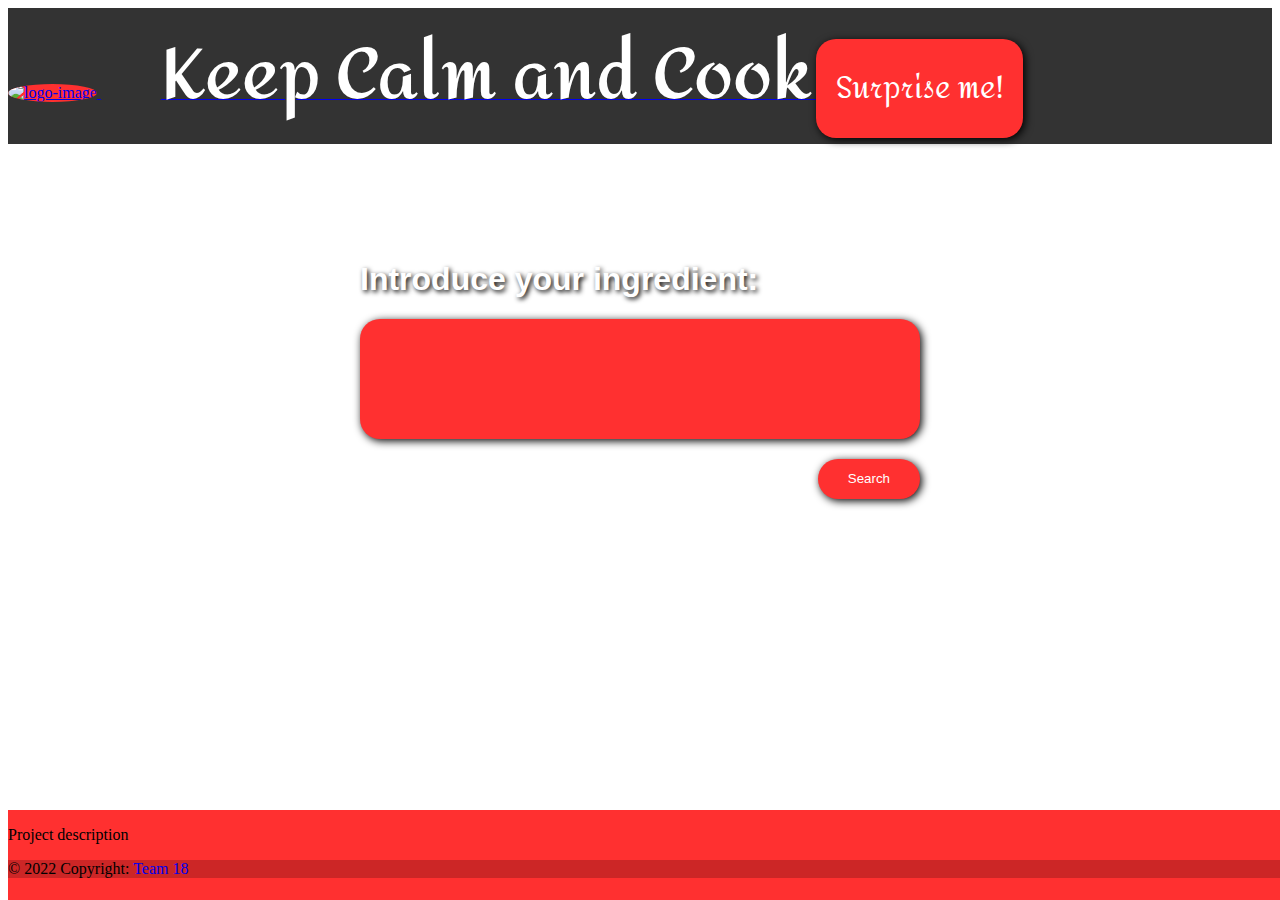
==== index.html @ b809c531 "Adición del footer y cambio de posición de la barra de búsqueda" ====
<!DOCTYPE html>
<html lang="en">
<head>
  <meta charset="UTF-8">
  <meta http-equiv="X-UA-Compatible" content="IE=edge">                         
  <meta name="viewport" content="width=device-width, initial-scale=1.0">
  
  <title>Keep Calm and Cook</title>
  
  <link href="https://cdn.jsdelivr.net/npm/bootstrap@5.2.0/dist/css/bootstrap.min.css" rel="stylesheet" integrity="sha384-gH2yIJqKdNHPEq0n4Mqa/HGKIhSkIHeL5AyhkYV8i59U5AR6csBvApHHNl/vI1Bx" crossorigin="anonymous">
  <link rel="stylesheet" href="styles.css">
</head>

<body>
  <header>
    <!-- Navigation bar -->
    <nav class="navbar navbar-expand">
      <div class="container-fluid">
       <a class="navbar-brand" href="#">
         <img class="d-inline-block align-text-middle logo-image" src="images/logo.svg" alt="logo-image">
          <h1 class="brand-name">Keep Calm and Cook</h1>
        </a>
        <button class="button-random">Surprise me!</button>
      </div>
    </nav>
  </header>
  <!-- Search section -->
  <section class="search-section">
    <form class="recipe-form">
      <div class="form-group">
        <h1 class="text-search-section">Introduce your ingredient:</h1>
        <input class="form-control form-control-lg input-recipe" type="text">
      </div>
      <div class="button-find">
        <button class="submit-button-find">Search</button>
      </div>
    </form>
  </section>
  <!-- Results section  -->
  <section class="results results-container"></section>

  <div id="recipe" class="modal fade">
    <div class="modal-dialog">
      <div class="modal-content">
        <div class="modal-header">
          <!-- Title section -->
          <h1 class="recipe-title"></h1>
        </div>
        <div class="modal-body">
          <div class="container">
            <div class="row">
              <div class="col recipe-ingredients">
                <!-- Ingredients section -->
              </div>
              <div class="col recipe-measures">
                <!-- Measures section -->
              </div>
            </div>
          </div>
        </div>
      </div>
    </div>
  </div>

<!-- Footer section -->
 <footer class="text-center text-white footer">
    <div class="container-fluid">
      <section class="mb-2">
        <div class="row d-flex justify-content-center">
          <div class="col-lg-8">
            <p>
              Project description
            </p>
          </div>
        </div>
      </section>
    </div>
    <div class="text-center p-3 copyright-text">
      <p>© 2022 Copyright: <a class="text-white" href="#">Team 18</a></p>
    </div>
  </footer>


<!-- Get API data -->
<script src="recipe-thumbnails.js"></script>
<script src="recipe-details.js"></script>
<script src="https://cdn.jsdelivr.net/npm/bootstrap@5.2.0/dist/js/bootstrap.bundle.min.js" integrity="sha384-A3rJD856KowSb7dwlZdYEkO39Gagi7vIsF0jrRAoQmDKKtQBHUuLZ9AsSv4jD4Xa" crossorigin="anonymous"></script>

</body>
</html>
---- styles.css ----
@import url("https://fonts.googleapis.com/css2?family=Alegreya+Sans:wght@400;700&family=Amita&display=swap");

/* Main configuration */

:root {
  --primary-color: #152741;
  --secondary-color: #FF3030;
  --font-title-style: 'Amita', cursive;
  --font-general: 'Alegraya Sans', sans-serif;
  --text-color: white;
}

body {
  background-attachment: fixed;
  background-image: url('images/main-header.png');
  background-size: cover;
  background-position: center;
  background-repeat: no-repeat;
}

/* Nav section */

nav {
  background-color: rgba(0, 0, 0, 0.8);
}


.brand-name {
  display: inline;
  color: var(--text-color);
  font-family: var(--font-title-style);
  font-size: 70px;
  margin-left: 60px;
}


.logo-image {
  background-color: var(--secondary-color);
  width: 100px;
  height: 100px;
  border-radius: 50%;
}

.button-random {
  font-family: var(--font-title-style);
  color: var(--text-color);
  font-size: 30px;
  border-radius: 50%;
  padding: 20px;
  background-color: var(--secondary-color);
  border: none;
  border-radius: 20px;
  box-shadow: 2px 2px 8px black;

}

.button-random:hover {
  background-color: rgba(255, 255, 255, 0.3);
}

/* Search section */

.text-search-section {
  color: red;
  font-family: 'Amita'
}

.search-section {
  display: flex;
  align-items: center;
  height: 50vh;
  justify-content: center;
}


.text-search-section {
  color: var(--text-color);
  font-family: var(--font-general);
  font-weight: bold;
  text-shadow: 2px 2px 5px black;
}

.recipe-form input {
 font-family: var(--font-general);
 color: var(--text-color);
 font-size: 20px;
 background-color: var(--secondary-color);
 width: 500px;
 height: 60px;
 border: none;
 border-radius: 20px;
 padding: 30px;
 box-shadow: 2px 2px 8px black;
}

.button-find {
  display: flex;
  justify-content: flex-end;
}

.submit-button-find {
  margin-top: 20px;
  font-family: var(--font-general);
  color: var(--text-color);
  height: 40px;
  padding-left: 30px;
  padding-right: 30px;
  background-color: var(--secondary-color);
  border: none;
  border-radius: 20px;
  box-shadow: 2px 2px 8px black;
}

.submit-button-find:hover {
  background-color: rgba(255, 255, 255, 0.3);
  color: #000;
}

/* Footer section */

.footer {
  background-color: var(--secondary-color);
  position: fixed;
  bottom: 0;
  height: 10vh;
  width: 100vw;
}


.copyright-text {
  background-color: rgba(0, 0, 0, 0.2);
}

.copyright-text a {
  text-decoration: none;
}

/* API DOM styles */

.results {
  margin-top: 30px;
}

.results-container {
  display: flex;
  flex-wrap: wrap;
  background-color: rgba(0, 0, 0, 0.8);
  justify-content: space-evenly;
  gap: 15px;
  margin-bottom: 10vh;
}

.result-item {
  flex-basis: 200px;
  margin-top: 20px;
}

.result-item > img {
  max-width: 100%;
  border-radius: 50%;
}

.result-item > h5 {
  text-align: center;
  font-family: var(--font-general);
  color: var(--text-color);
}
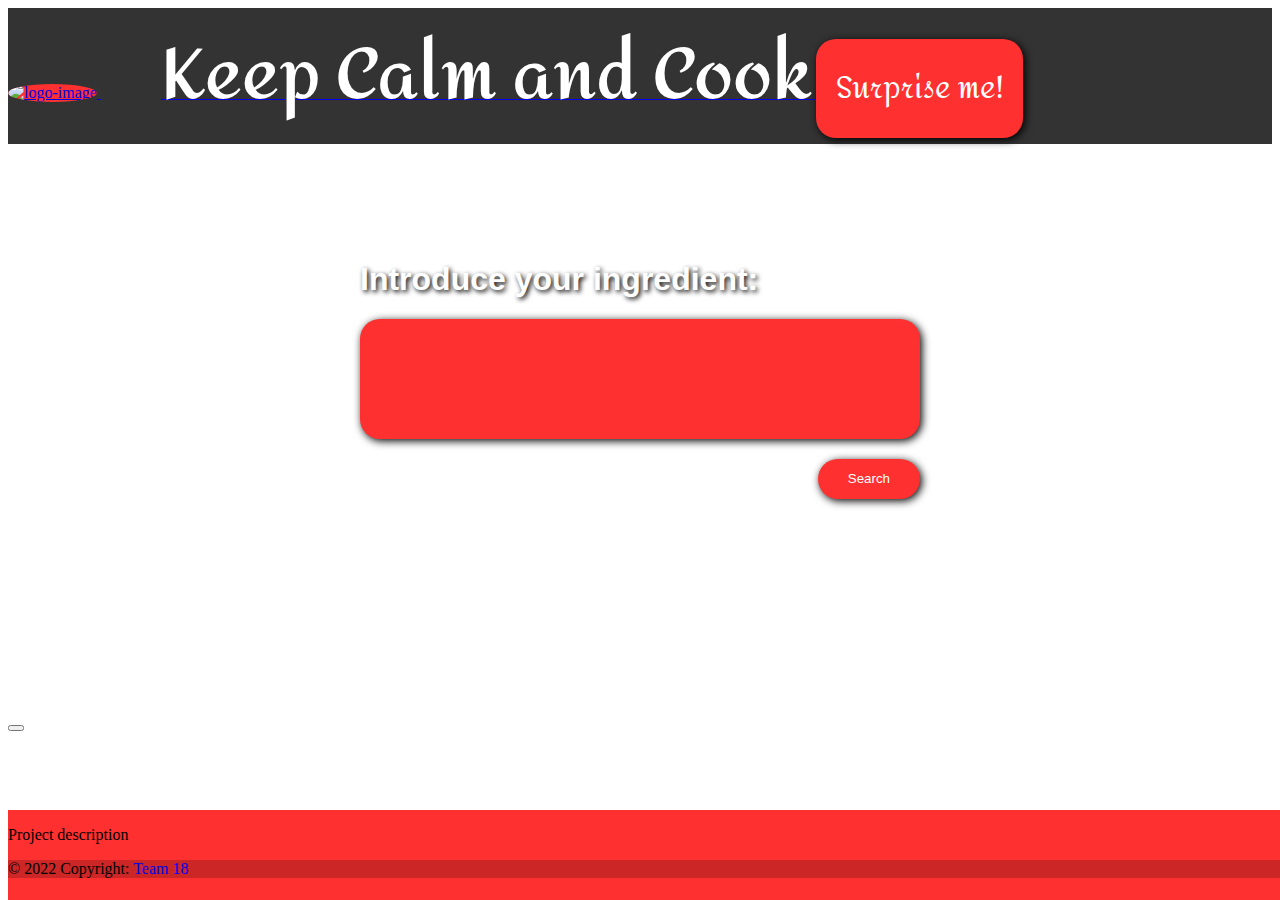
==== commit 0f84c2a7: "Cambiar de posición forma de mostrar las medidas e ingredientes y estilo del modal" ====
--- a/index.html
+++ b/index.html
@@ -40,20 +40,29 @@
   <section class="results results-container"></section>
 
   <div id="recipe" class="modal fade">
-    <div class="modal-dialog">
+    <div class="modal-dialog modal-fullscreen">
       <div class="modal-content">
         <div class="modal-header">
           <!-- Title section -->
-          <h1 class="recipe-title"></h1>
+          <h1 class=" modal-title recipe-title"></h1>
+          <button class="btn-close" data-bs-dismiss="modal"></button>
         </div>
         <div class="modal-body">
           <div class="container">
             <div class="row">
+              <div class="col recipe-measures">
+                <!-- Measures section -->
+              </div>
               <div class="col recipe-ingredients">
                 <!-- Ingredients section -->
               </div>
-              <div class="col recipe-measures">
-                <!-- Measures section -->
+            </div>
+          </div>
+          <div class="container">
+            <div class="row">
+              <div class="col">
+                <!-- Recipe section -->
+                <p class="recipe-description"></p>
               </div>
             </div>
           </div>
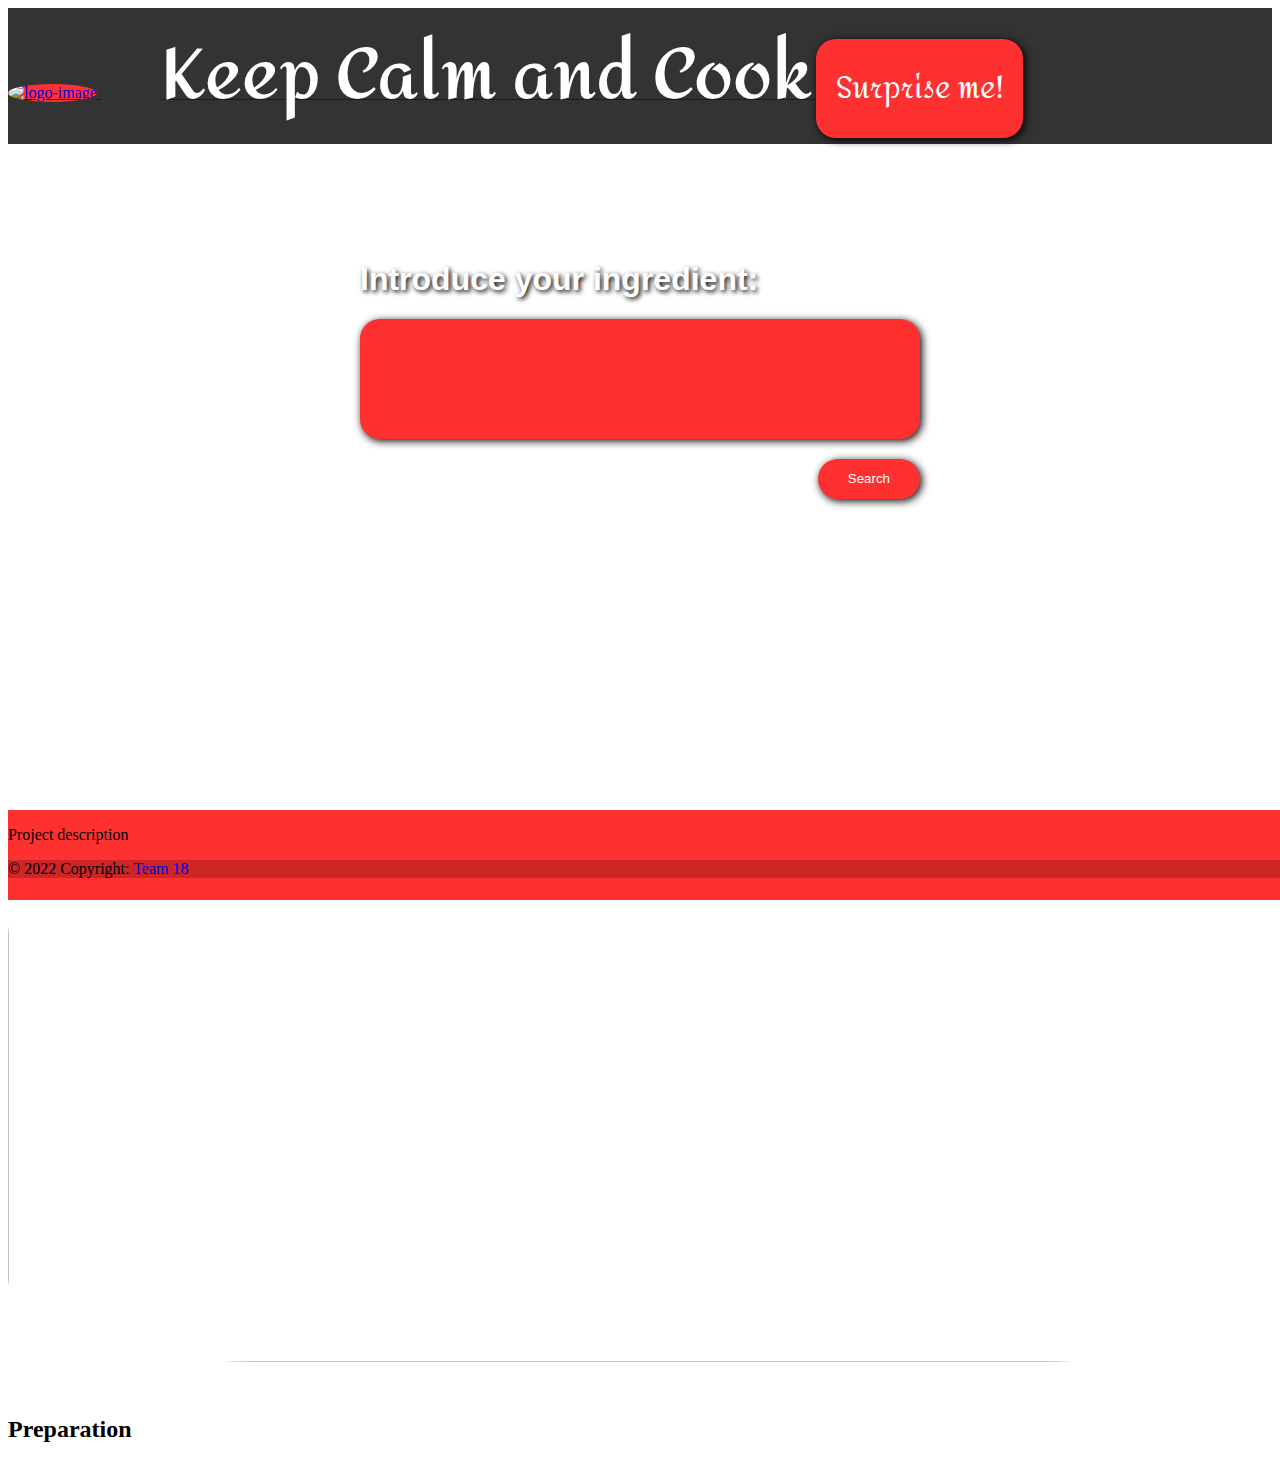
==== commit 22e8e431: "Detallar visualización de los elementos de la receta" ====
--- a/index.html
+++ b/index.html
@@ -20,7 +20,7 @@
          <img class="d-inline-block align-text-middle logo-image" src="images/logo.svg" alt="logo-image">
           <h1 class="brand-name">Keep Calm and Cook</h1>
         </a>
-        <button class="button-random">Surprise me!</button>
+        <button class="button-random" data-bs-toggle="modal" data-bs-target="#recipe">Surprise me!</button>
       </div>
     </nav>
   </header>
@@ -44,11 +44,14 @@
       <div class="modal-content">
         <div class="modal-header">
           <!-- Title section -->
-          <h1 class=" modal-title recipe-title"></h1>
+          <h1 class="modal-title recipe-title w-100 text-center"></h1>
           <button class="btn-close" data-bs-dismiss="modal"></button>
         </div>
         <div class="modal-body">
-          <div class="container">
+          <div class="container text-center">
+            <div class="row">
+              <img class="recipe-image">
+            </div>
             <div class="row">
               <div class="col recipe-measures">
                 <!-- Measures section -->
@@ -58,11 +61,12 @@
               </div>
             </div>
           </div>
-          <div class="container">
+          <div class="container text-center">
             <div class="row">
-              <div class="col">
+              <div class="col recipe-description">
                 <!-- Recipe section -->
-                <p class="recipe-description"></p>
+                <h2>Preparation</h2>
+                <p class="recipe-description-content"></p>
               </div>
             </div>
           </div>
@@ -93,6 +97,7 @@
 <!-- Get API data -->
 <script src="recipe-thumbnails.js"></script>
 <script src="recipe-details.js"></script>
+<script src="api-methods.js"></script>
 <script src="https://cdn.jsdelivr.net/npm/bootstrap@5.2.0/dist/js/bootstrap.bundle.min.js" integrity="sha384-A3rJD856KowSb7dwlZdYEkO39Gagi7vIsF0jrRAoQmDKKtQBHUuLZ9AsSv4jD4Xa" crossorigin="anonymous"></script>
 
 </body>
--- a/styles.css
+++ b/styles.css
@@ -116,6 +116,38 @@
   color: #000;
 }
 
+/* API DOM styles */
+
+.results {
+  margin-top: 30px;
+}
+
+.results-container {
+  display: flex;
+  flex-wrap: wrap;
+  background-color: rgba(0, 0, 0, 0.8);
+  justify-content: space-evenly;
+  gap: 15px;
+  margin-bottom: 20vh;
+}
+
+.result-item {
+  flex-basis: 200px;
+  margin-top: 20px;
+}
+
+.result-item > img {
+  max-width: 100%;
+  border-radius: 50%;
+}
+
+.result-item > h5 {
+  text-align: center;
+  margin-top: 30px;
+  font-family: var(--font-general);
+  color: var(--text-color);
+}
+
 /* Footer section */
 
 .footer {
@@ -135,33 +167,10 @@
   text-decoration: none;
 }
 
-/* API DOM styles */
-
-.results {
-  margin-top: 30px;
+.recipe-image {
+  width: 100vw;
+  height: 60vh;
+  border-radius: 20%;
+  padding-bottom: 30px;
 }
 
-.results-container {
-  display: flex;
-  flex-wrap: wrap;
-  background-color: rgba(0, 0, 0, 0.8);
-  justify-content: space-evenly;
-  gap: 15px;
-  margin-bottom: 10vh;
-}
-
-.result-item {
-  flex-basis: 200px;
-  margin-top: 20px;
-}
-
-.result-item > img {
-  max-width: 100%;
-  border-radius: 50%;
-}
-
-.result-item > h5 {
-  text-align: center;
-  font-family: var(--font-general);
-  color: var(--text-color);
-}
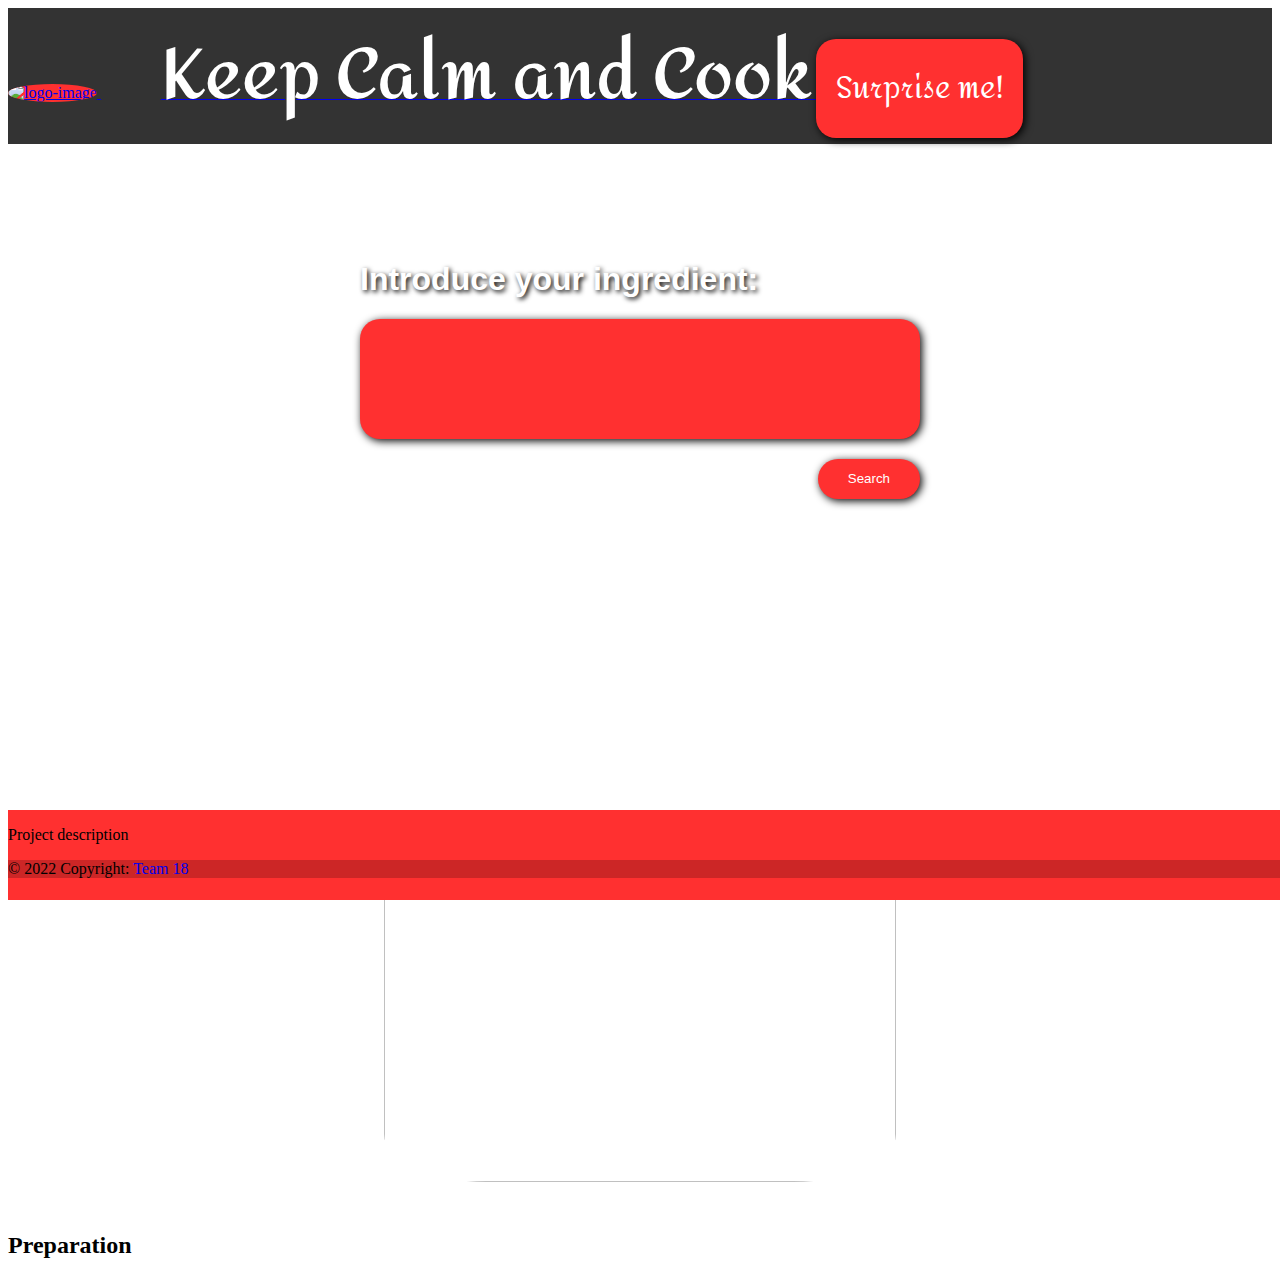
==== commit 650ee68d: "Agregar página de información de los integrantes y modificación de estilos" ====
--- a/index.html
+++ b/index.html
@@ -49,7 +49,7 @@
         </div>
         <div class="modal-body">
           <div class="container text-center">
-            <div class="row">
+            <div class="row recipe-image-container">
               <img class="recipe-image">
             </div>
             <div class="row">
@@ -89,7 +89,7 @@
       </section>
     </div>
     <div class="text-center p-3 copyright-text">
-      <p>© 2022 Copyright: <a class="text-white" href="#">Team 18</a></p>
+      <p>© 2022 Copyright: <a class="text-white" href="aboutUs.html">Team 18</a></p>
     </div>
   </footer>
 
--- a/styles.css
+++ b/styles.css
@@ -167,9 +167,19 @@
   text-decoration: none;
 }
 
+.copyright-text a:hover {
+  background-color: rgba(255, 255, 255, 0.3);
+  color: #000;
+}
+
+.recipe-image-container {
+  display: flex;
+  justify-content: center;
+}
+
 .recipe-image {
-  width: 100vw;
-  height: 60vh;
+  width: 40vw;
+  height: 40vh;
   border-radius: 20%;
   padding-bottom: 30px;
 }
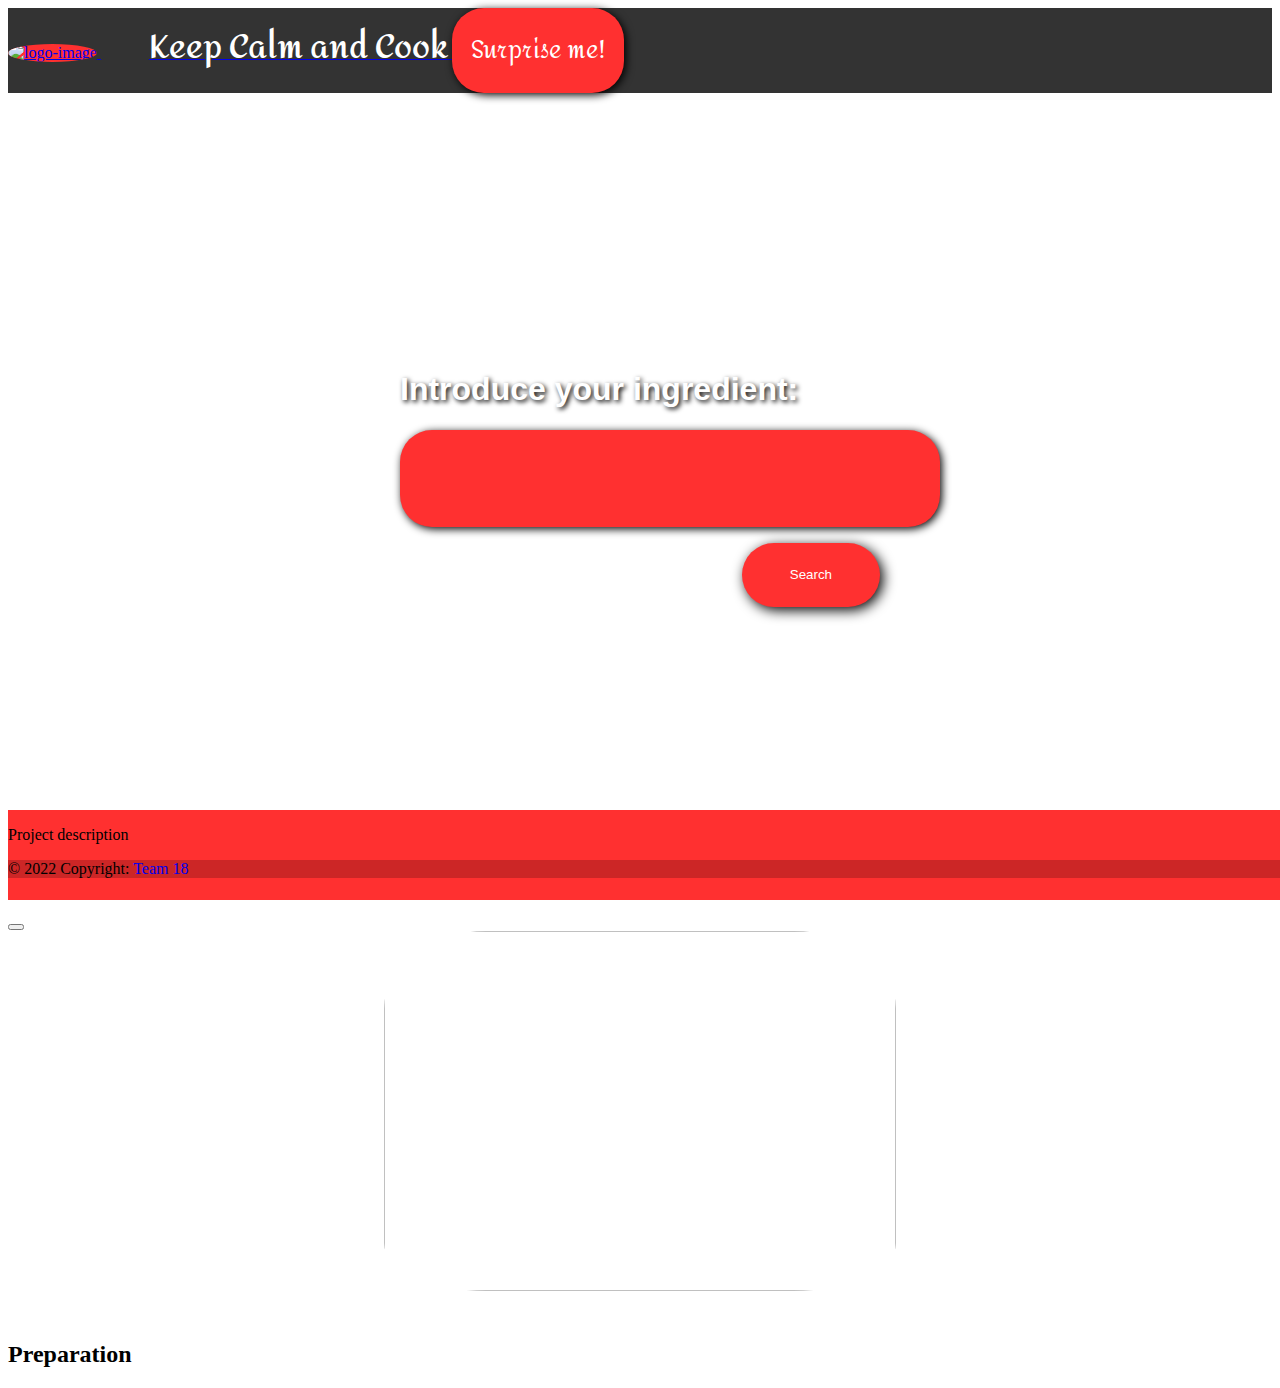
==== commit 8162017a: "Arreglar conflicto merge" ====
--- a/index.html
+++ b/index.html
@@ -1,19 +1,22 @@
 <!DOCTYPE html>
 <html lang="en">
+
 <head>
   <meta charset="UTF-8">
-  <meta http-equiv="X-UA-Compatible" content="IE=edge">                         
+  <meta http-equiv="X-UA-Compatible" content="IE=edge">
   <meta name="viewport" content="width=device-width, initial-scale=1.0">
-  
+
   <title>Keep Calm and Cook</title>
-  
-  <link href="https://cdn.jsdelivr.net/npm/bootstrap@5.2.0/dist/css/bootstrap.min.css" rel="stylesheet" integrity="sha384-gH2yIJqKdNHPEq0n4Mqa/HGKIhSkIHeL5AyhkYV8i59U5AR6csBvApHHNl/vI1Bx" crossorigin="anonymous">
   <link rel="stylesheet" href="styles.css">
+  <link href="https://cdn.jsdelivr.net/npm/bootstrap@5.2.0/dist/css/bootstrap.min.css" rel="stylesheet"
+    integrity="sha384-gH2yIJqKdNHPEq0n4Mqa/HGKIhSkIHeL5AyhkYV8i59U5AR6csBvApHHNl/vI1Bx" crossorigin="anonymous">
+
 </head>
 
 <body>
-  <header>
+  <div class="image-header">
     <!-- Navigation bar -->
+    <header>
     <nav class="navbar navbar-expand">
       <div class="container-fluid">
        <a class="navbar-brand" href="#">
--- a/styles.css
+++ b/styles.css
@@ -8,6 +8,7 @@
   --font-title-style: 'Amita', cursive;
   --font-general: 'Alegraya Sans', sans-serif;
   --text-color: white;
+  --font: 1.6rem;
 }
 
 body {
@@ -24,48 +25,39 @@
   background-color: rgba(0, 0, 0, 0.8);
 }
 
-
 .brand-name {
   display: inline;
   color: var(--text-color);
   font-family: var(--font-title-style);
-  font-size: 70px;
-  margin-left: 60px;
+  margin-left: 3rem;
 }
-
 
 .logo-image {
   background-color: var(--secondary-color);
-  width: 100px;
-  height: 100px;
+  width: 5rem;
   border-radius: 50%;
 }
 
 .button-random {
   font-family: var(--font-title-style);
   color: var(--text-color);
-  font-size: 30px;
+  font-size: 1.5rem;
   border-radius: 50%;
-  padding: 20px;
+  padding: 1.2rem;
   background-color: var(--secondary-color);
   border: none;
-  border-radius: 20px;
+  border-radius: 2rem;
   box-shadow: 2px 2px 8px black;
-
 }
 
 .button-random:hover {
-  background-color: rgba(255, 255, 255, 0.3);
+  background-color: var(--text-color);
 }
 
 /* Search section */
 
-.text-search-section {
-  color: red;
-  font-family: 'Amita'
-}
-
 .search-section {
+  padding-top: 10rem;
   display: flex;
   align-items: center;
   height: 50vh;
@@ -83,12 +75,12 @@
 .recipe-form input {
  font-family: var(--font-general);
  color: var(--text-color);
- font-size: 20px;
+ font-size: 2rem;
  background-color: var(--secondary-color);
- width: 500px;
- height: 60px;
+ width: 100%;
+ height: min-content;
  border: none;
- border-radius: 20px;
+ border-radius: 2rem;
  padding: 30px;
  box-shadow: 2px 2px 8px black;
 }
@@ -99,16 +91,16 @@
 }
 
 .submit-button-find {
-  margin-top: 20px;
+  margin-top: 1rem;
   font-family: var(--font-general);
   color: var(--text-color);
-  height: 40px;
-  padding-left: 30px;
-  padding-right: 30px;
+  height: 4rem;
+  padding-left: 3rem;
+  padding-right: 3rem;
   background-color: var(--secondary-color);
   border: none;
-  border-radius: 20px;
-  box-shadow: 2px 2px 8px black;
+  border-radius: 2rem;
+  box-shadow: .2rem .2rem .8rem black;
 }
 
 .submit-button-find:hover {
@@ -143,8 +135,9 @@
 
 .result-item > h5 {
   text-align: center;
-  margin-top: 30px;
+  margin-top: 1rem;
   font-family: var(--font-general);
+  font-weight: bold;
   color: var(--text-color);
 }
 
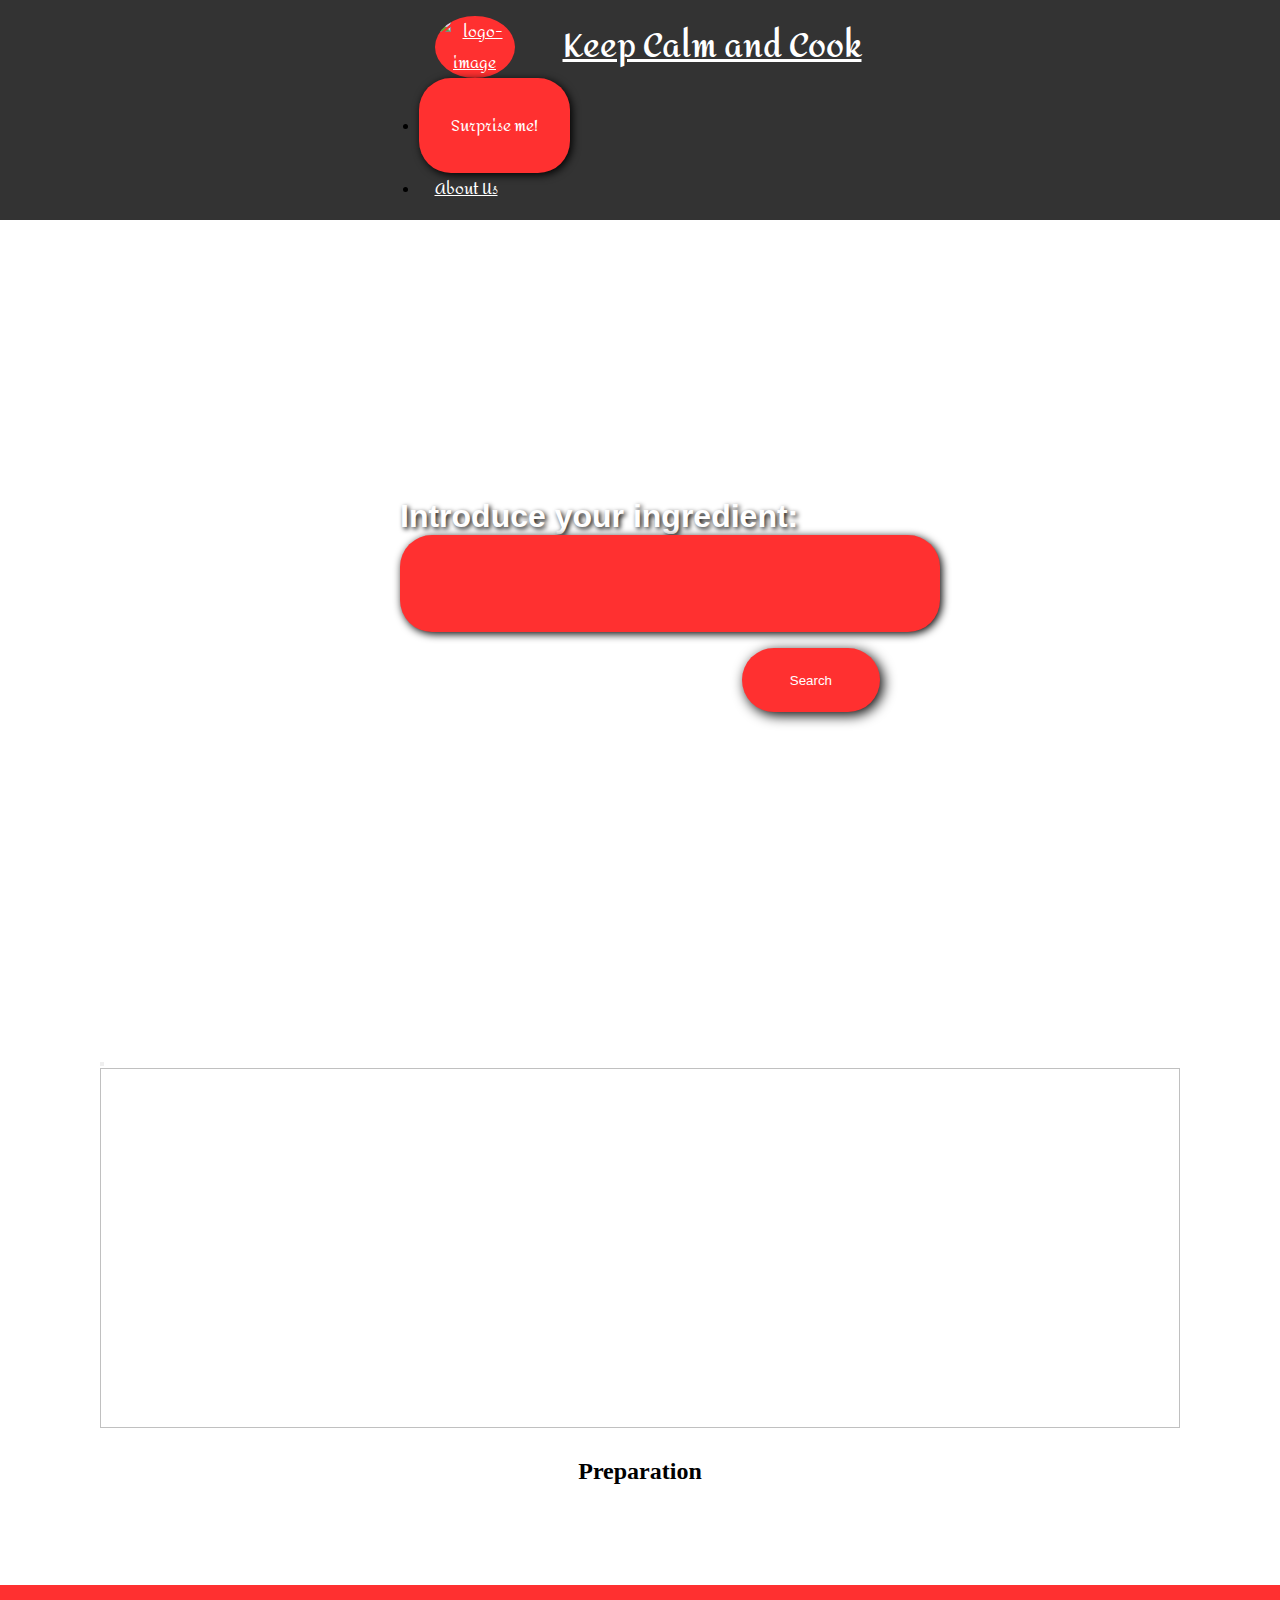
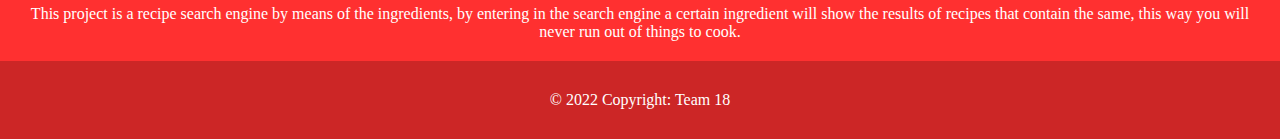
==== commit 32628aef: "Editando detalles menores" ====
--- a/index.html
+++ b/index.html
@@ -7,7 +7,8 @@
   <meta name="viewport" content="width=device-width, initial-scale=1.0">
 
   <title>Keep Calm and Cook</title>
-  <link rel="stylesheet" href="styles.css">
+  <link rel="stylesheet" href="styles/styles.css">
+  <link rel="stylesheet" href="styles/stylesGen.css">
   <link href="https://cdn.jsdelivr.net/npm/bootstrap@5.2.0/dist/css/bootstrap.min.css" rel="stylesheet"
     integrity="sha384-gH2yIJqKdNHPEq0n4Mqa/HGKIhSkIHeL5AyhkYV8i59U5AR6csBvApHHNl/vI1Bx" crossorigin="anonymous">
 
@@ -17,91 +18,102 @@
   <div class="image-header">
     <!-- Navigation bar -->
     <header>
-    <nav class="navbar navbar-expand">
-      <div class="container-fluid">
-       <a class="navbar-brand" href="#">
-         <img class="d-inline-block align-text-middle logo-image" src="images/logo.svg" alt="logo-image">
-          <h1 class="brand-name">Keep Calm and Cook</h1>
-        </a>
-        <button class="button-random" data-bs-toggle="modal" data-bs-target="#recipe">Surprise me!</button>
-      </div>
-    </nav>
-  </header>
-  <!-- Search section -->
-  <section class="search-section">
-    <form class="recipe-form">
-      <div class="form-group">
-        <h1 class="text-search-section">Introduce your ingredient:</h1>
-        <input class="form-control form-control-lg input-recipe" type="text">
-      </div>
-      <div class="button-find">
-        <button class="submit-button-find">Search</button>
-      </div>
-    </form>
-  </section>
-  <!-- Results section  -->
-  <section class="results results-container"></section>
-
-  <div id="recipe" class="modal fade">
-    <div class="modal-dialog modal-fullscreen">
-      <div class="modal-content">
-        <div class="modal-header">
-          <!-- Title section -->
-          <h1 class="modal-title recipe-title w-100 text-center"></h1>
-          <button class="btn-close" data-bs-dismiss="modal"></button>
+      <nav class="navbar navbar-expand">
+        <div class="container-fluid">
+          <a class="navbar-brand" href="index.html">
+            <img class="logo-image" src="images/logo.svg" alt="logo-image">
+            <h1 class="brand-name">Keep Calm and Cook</h1>
+          </a>
+          <ul class="navbar-nav">
+            <li class="nav-item">
+              <button class="button-random nav-link" data-bs-toggle="modal" data-bs-target="#recipe">Surprise me!</button>
+            </li>
+            <li class="nav-item">
+              <a class="nav-link" href="aboutUs.html">About Us</a>
+            </li>
+          </ul>
         </div>
-        <div class="modal-body">
-          <div class="container text-center">
-            <div class="row recipe-image-container">
-              <img class="recipe-image">
-            </div>
-            <div class="row">
-              <div class="col recipe-measures">
-                <!-- Measures section -->
+      </nav>
+    </header>
+    <!-- Search section -->
+    <section class="search-section">
+      <form class="recipe-form">
+        <div class="form-group">
+          <h1 class="text-search-section">Introduce your ingredient:</h1>
+          <input class="form-control form-control-lg input-recipe" type="text">
+        </div>
+        <div class="button-find">
+          <button class="submit-button-find">Search</button>
+        </div>
+      </form>
+    </section>
+    <!-- Results section  -->
+    <section class="results-container"></section>
+    <div id="recipe" class="modal fade">
+      <div class="modal-dialog modal-fullscreen">
+        <div class="modal-content">
+          <div class="modal-header">
+            <!-- Title section -->
+            <h1 class="modal-title"></h1>
+            <button class="btn-close" data-bs-dismiss="modal"></button>
+          </div>
+          <div class="modal-body">
+            <div class="container text-center">
+              <div class="row recipe-image-container">
+                <img class="recipe-image">
               </div>
-              <div class="col recipe-ingredients">
-                <!-- Ingredients section -->
+              <div class="row">
+                <div class="col recipe-measures">
+                  <!-- Measures section -->
+                </div>
+                <div class="col recipe-ingredients">
+                  <!-- Ingredients section -->
+                </div>
               </div>
             </div>
-          </div>
-          <div class="container text-center">
-            <div class="row">
-              <div class="col recipe-description">
-                <!-- Recipe section -->
-                <h2>Preparation</h2>
-                <p class="recipe-description-content"></p>
+            <div class="container">
+              <div class="row">
+                <div class="col recipe-description">
+                  <!-- Recipe section -->
+                  <h2>Preparation</h2>
+                  <p class="recipe-description-content"></p>
+                </div>
               </div>
             </div>
           </div>
         </div>
       </div>
     </div>
-  </div>
 
-<!-- Footer section -->
- <footer class="text-center text-white footer">
-    <div class="container-fluid">
-      <section class="mb-2">
-        <div class="row d-flex justify-content-center">
-          <div class="col-lg-8">
-            <p>
-              Project description
-            </p>
+    <!-- Footer section -->
+    <footer>
+      <div class="container-fluid">
+        <section>
+          <div class="row">
+            <div class="col-lg-8">
+              <p>
+                This project is a recipe search engine by means of the ingredients, by entering in the search engine a
+                certain ingredient will show the results of recipes that contain the same, this way you will never run
+                out of things to cook.
+              </p>
+            </div>
           </div>
-        </div>
-      </section>
-    </div>
-    <div class="text-center p-3 copyright-text">
-      <p>© 2022 Copyright: <a class="text-white" href="aboutUs.html">Team 18</a></p>
-    </div>
-  </footer>
+        </section>
+      </div>
+      <div class="copyright-text">
+        <p>© 2022 Copyright: <a href="aboutUs.html">Team 18</a></p>
+      </div>
+    </footer>
 
 
-<!-- Get API data -->
-<script src="recipe-thumbnails.js"></script>
-<script src="recipe-details.js"></script>
-<script src="api-methods.js"></script>
-<script src="https://cdn.jsdelivr.net/npm/bootstrap@5.2.0/dist/js/bootstrap.bundle.min.js" integrity="sha384-A3rJD856KowSb7dwlZdYEkO39Gagi7vIsF0jrRAoQmDKKtQBHUuLZ9AsSv4jD4Xa" crossorigin="anonymous"></script>
+    <!-- Get API data -->
+    <script src="javascript/recipe-thumbnails.js"></script>
+    <script src="javascript/recipe-details.js"></script>
+    <script src="javascript/api-methods.js"></script>
+    <script src="https://cdn.jsdelivr.net/npm/bootstrap@5.2.0/dist/js/bootstrap.bundle.min.js"
+      integrity="sha384-A3rJD856KowSb7dwlZdYEkO39Gagi7vIsF0jrRAoQmDKKtQBHUuLZ9AsSv4jD4Xa"
+      crossorigin="anonymous"></script>
 
 </body>
-</html>
+
+</html>--- a/styles/styles.css
+++ b/styles/styles.css
@@ -0,0 +1,231 @@
+@import url("https://fonts.googleapis.com/css2?family=Alegreya+Sans:wght@400;700&family=Amita&display=swap");
+/* Main configuration */
+:root {
+  --primary-color: #152741;
+  --secondary-color: #FF3030;
+  --font-title-style: "Amita", cursive;
+  --font-general: "Alegraya Sans", sans-serif;
+  --text-color: white;
+  --font: 1.6rem;
+}
+
+* {
+  padding: 0;
+  margin: 0;
+}
+
+h1, h2, h3, h4, h5, h6, p {
+  color: var(--text-color);
+}
+
+body {
+  background-attachment: fixed;
+  background-image: url("../images/main-header.png");
+  background-size: cover;
+  background-position: center;
+  background-repeat: no-repeat;
+}
+
+/* Nav section */
+nav {
+  background-color: rgba(0, 0, 0, 0.8);
+}
+nav img {
+  display: inline-block;
+  align-content: center;
+  text-align: center;
+}
+
+.navbar {
+  padding: 1rem;
+  justify-content: space-around;
+  display: flex;
+  align-items: center;
+}
+.navbar a {
+  font-family: var(--font-title-style);
+  font-size: 1rem;
+  color: var(--text-color);
+  margin-left: 1rem;
+}
+.navbar a:hover {
+  color: var(--secondary-color);
+}
+
+.navbar-brand {
+  display: flex;
+  align-items: center;
+}
+
+.brand-name {
+  display: inline;
+  color: var(--text-color);
+  font-family: var(--font-title-style);
+  margin-left: 3rem;
+}
+
+.logo-image {
+  background-color: var(--secondary-color);
+  width: 5rem;
+  border-radius: 50%;
+}
+
+.button-random {
+  font-family: var(--font-title-style);
+  color: var(--text-color);
+  font-size: 1rem;
+  border-radius: 50%;
+  padding: 2rem;
+  background-color: var(--secondary-color);
+  border: none;
+  border-radius: 2rem;
+  box-shadow: 2px 2px 8px black;
+}
+.button-random:hover {
+  background-color: var(--text-color);
+}
+
+/* Search section */
+.search-section {
+  padding-top: 10rem;
+  display: flex;
+  align-items: center;
+  height: 50vh;
+  justify-content: center;
+}
+
+.text-search-section {
+  color: var(--text-color);
+  font-family: var(--font-general);
+  font-weight: bold;
+  text-shadow: 2px 2px 5px black;
+}
+
+.recipe-form input {
+  font-family: var(--font-general);
+  color: var(--text-color);
+  font-size: 2rem;
+  background-color: var(--secondary-color);
+  width: 100%;
+  height: -webkit-min-content;
+  height: -moz-min-content;
+  height: min-content;
+  border: none;
+  border-radius: 2rem;
+  padding: 30px;
+  box-shadow: 2px 2px 8px black;
+}
+
+.button-find {
+  display: flex;
+  justify-content: flex-end;
+}
+
+.submit-button-find {
+  margin-top: 1rem;
+  font-family: var(--font-general);
+  color: var(--text-color);
+  height: 4rem;
+  padding-left: 3rem;
+  padding-right: 3rem;
+  background-color: var(--secondary-color);
+  border: none;
+  border-radius: 2rem;
+  box-shadow: 0.2rem 0.2rem 0.8rem black;
+}
+.submit-button-find:hover {
+  background-color: rgba(255, 255, 255, 0.3);
+  color: #000;
+}
+
+/* API DOM styles */
+.results-container {
+  margin-top: 30px;
+  display: flex;
+  flex-wrap: wrap;
+  background-color: rgba(0, 0, 0, 0.418);
+  justify-content: space-evenly;
+  gap: 15px;
+  margin-bottom: 10vh;
+}
+
+.modal-fullscreen {
+  padding: 100px;
+}
+
+.result-item {
+  flex-basis: 20rem;
+  margin-top: 2rem;
+}
+.result-item > img {
+  max-width: 100%;
+  border-radius: 50%;
+}
+.result-item > h5 {
+  text-align: center;
+  margin-top: 1rem;
+  font-family: var(--font-general);
+  font-weight: bold;
+  color: var(--text-color);
+}
+
+.modal h1,
+.modal h2,
+.modal h3,
+.modal h4,
+.modal h5,
+.modal h6,
+.modal p {
+  color: black;
+}
+
+.recipe-image {
+  margin-bottom: 30px;
+  height: 40vh;
+  width: 100%;
+  -o-object-fit: cover;
+     object-fit: cover;
+}
+
+.recipe-image-container {
+  display: flex;
+  justify-content: center;
+}
+
+.container {
+  text-align: center;
+}
+
+.modal-title {
+  text-align: center;
+  width: 100%;
+}
+
+/* Footer section */
+footer {
+  background-color: var(--secondary-color);
+  bottom: 0;
+  text-align: center;
+  width: 100vw;
+}
+footer section {
+  padding: 20px;
+}
+footer section .row {
+  display: flex;
+  justify-content: center;
+}
+
+.copyright-text {
+  background-color: rgba(0, 0, 0, 0.2);
+  padding: 30px;
+  text-align: center;
+}
+.copyright-text a {
+  color: white;
+  text-decoration: none;
+}
+.copyright-text a:hover {
+  background-color: rgba(255, 255, 255, 0.3);
+  color: #000;
+}/*# sourceMappingURL=styles.css.map */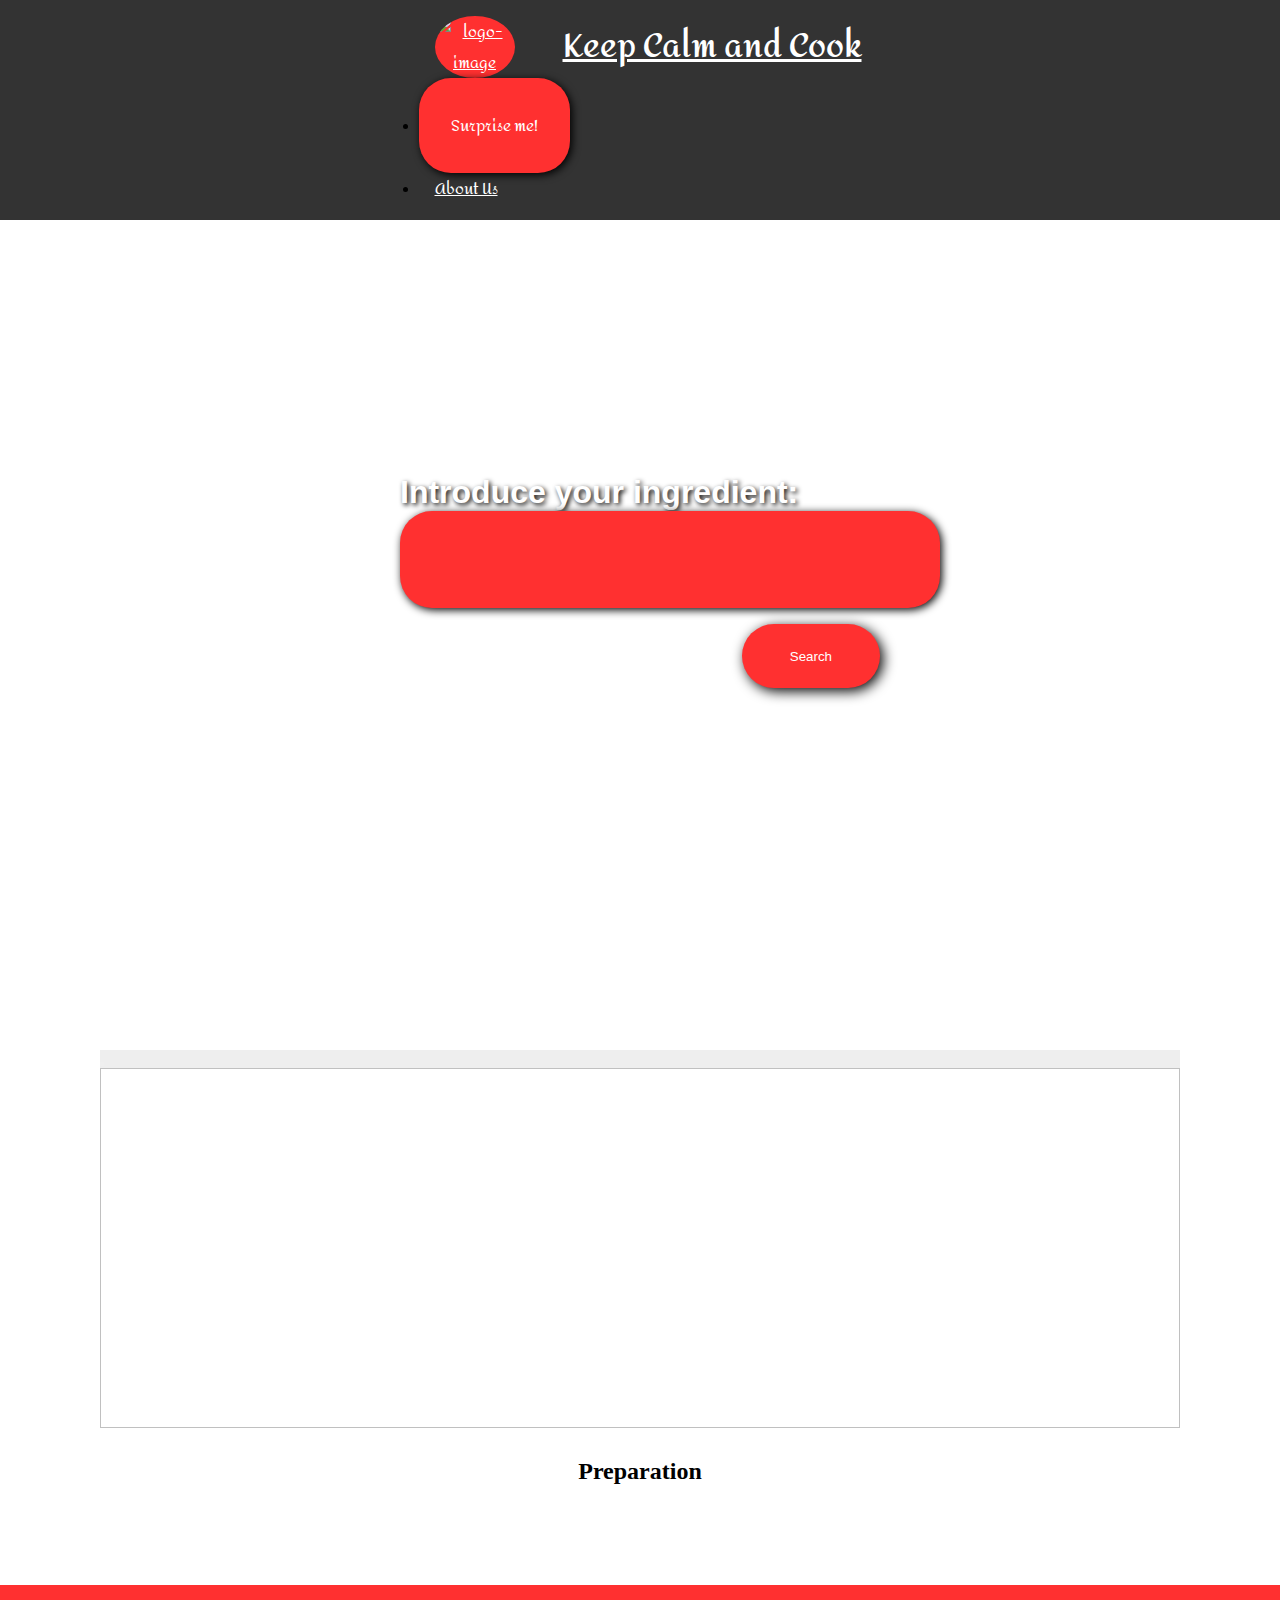
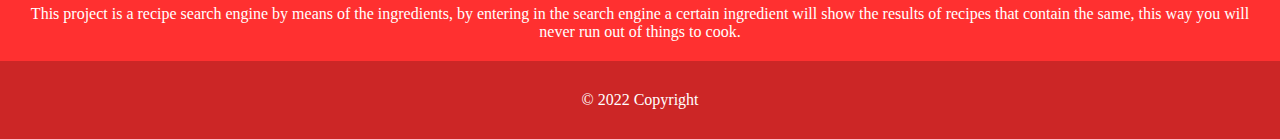
==== commit 40377bf2: "corrigiendo" ====
--- a/index.html
+++ b/index.html
@@ -8,13 +8,12 @@
 
   <title>Keep Calm and Cook</title>
   <link rel="stylesheet" href="styles/styles.css">
-  <link rel="stylesheet" href="styles/stylesGen.css">
   <link href="https://cdn.jsdelivr.net/npm/bootstrap@5.2.0/dist/css/bootstrap.min.css" rel="stylesheet"
     integrity="sha384-gH2yIJqKdNHPEq0n4Mqa/HGKIhSkIHeL5AyhkYV8i59U5AR6csBvApHHNl/vI1Bx" crossorigin="anonymous">
 
 </head>
 
-<body>
+<body class="content">
   <div class="image-header">
     <!-- Navigation bar -->
     <header>
@@ -101,18 +100,16 @@
         </section>
       </div>
       <div class="copyright-text">
-        <p>© 2022 Copyright: <a href="aboutUs.html">Team 18</a></p>
+        <p>© 2022 Copyright</p>
       </div>
     </footer>
 
 
-    <!-- Get API data -->
-    <script src="javascript/recipe-thumbnails.js"></script>
-    <script src="javascript/recipe-details.js"></script>
-    <script src="javascript/api-methods.js"></script>
-    <script src="https://cdn.jsdelivr.net/npm/bootstrap@5.2.0/dist/js/bootstrap.bundle.min.js"
-      integrity="sha384-A3rJD856KowSb7dwlZdYEkO39Gagi7vIsF0jrRAoQmDKKtQBHUuLZ9AsSv4jD4Xa"
-      crossorigin="anonymous"></script>
+<!-- Get API data -->
+<script src="javascript/recipe-thumbnails.js"></script>
+<script src="javascript/recipe-details.js"></script>
+<script src="javascript/api-methods.js"></script>
+<script src="https://cdn.jsdelivr.net/npm/bootstrap@5.2.0/dist/js/bootstrap.bundle.min.js" integrity="sha384-A3rJD856KowSb7dwlZdYEkO39Gagi7vIsF0jrRAoQmDKKtQBHUuLZ9AsSv4jD4Xa" crossorigin="anonymous"></script>
 
 </body>
 
--- a/styles/styles.css
+++ b/styles/styles.css
@@ -14,7 +14,13 @@
   margin: 0;
 }
 
-h1, h2, h3, h4, h5, h6, p {
+h1,
+h2,
+h3,
+h4,
+h5,
+h6,
+p {
   color: var(--text-color);
 }
 
@@ -26,6 +32,10 @@
   background-repeat: no-repeat;
 }
 
+.content {
+  min-height: calc(100vh - 50px);
+}
+
 /* Nav section */
 nav {
   background-color: rgba(0, 0, 0, 0.8);
@@ -107,8 +117,6 @@
   font-size: 2rem;
   background-color: var(--secondary-color);
   width: 100%;
-  height: -webkit-min-content;
-  height: -moz-min-content;
   height: min-content;
   border: none;
   border-radius: 2rem;
@@ -122,6 +130,7 @@
 }
 
 .submit-button-find {
+  margin-bottom: 3rem;
   margin-top: 1rem;
   font-family: var(--font-general);
   color: var(--text-color);
@@ -148,6 +157,12 @@
   gap: 15px;
   margin-bottom: 10vh;
 }
+.results-container .result-item {
+  text-align: center;
+}
+.results-container .result-item img {
+  width: 60%;
+}
 
 .modal-fullscreen {
   padding: 100px;
@@ -169,22 +184,29 @@
   color: var(--text-color);
 }
 
-.modal h1,
-.modal h2,
-.modal h3,
-.modal h4,
-.modal h5,
-.modal h6,
-.modal p {
+.modal h1,p,h2{
   color: black;
+}
+.modal-header {
+  background-color: rgb(238, 238, 238);
+}
+.modal-title {
+  text-align: center;
+  width: 100%;
+  text-shadow: 2px 2px 3px rgb(204, 204, 204);
+}
+.recipe-measures {
+  text-align: end;
+}
+.recipe-ingredients {
+  text-align: start;
 }
 
 .recipe-image {
   margin-bottom: 30px;
   height: 40vh;
   width: 100%;
-  -o-object-fit: cover;
-     object-fit: cover;
+  object-fit: cover;
 }
 
 .recipe-image-container {
@@ -194,11 +216,6 @@
 
 .container {
   text-align: center;
-}
-
-.modal-title {
-  text-align: center;
-  width: 100%;
 }
 
 /* Footer section */
@@ -208,6 +225,10 @@
   text-align: center;
   width: 100vw;
 }
+footer>div>section>.row>.col-lg-8>p{
+  color: white;
+}
+
 footer section {
   padding: 20px;
 }
@@ -221,11 +242,7 @@
   padding: 30px;
   text-align: center;
 }
-.copyright-text a {
+.copyright-text p {
   color: white;
   text-decoration: none;
-}
-.copyright-text a:hover {
-  background-color: rgba(255, 255, 255, 0.3);
-  color: #000;
-}/*# sourceMappingURL=styles.css.map */+}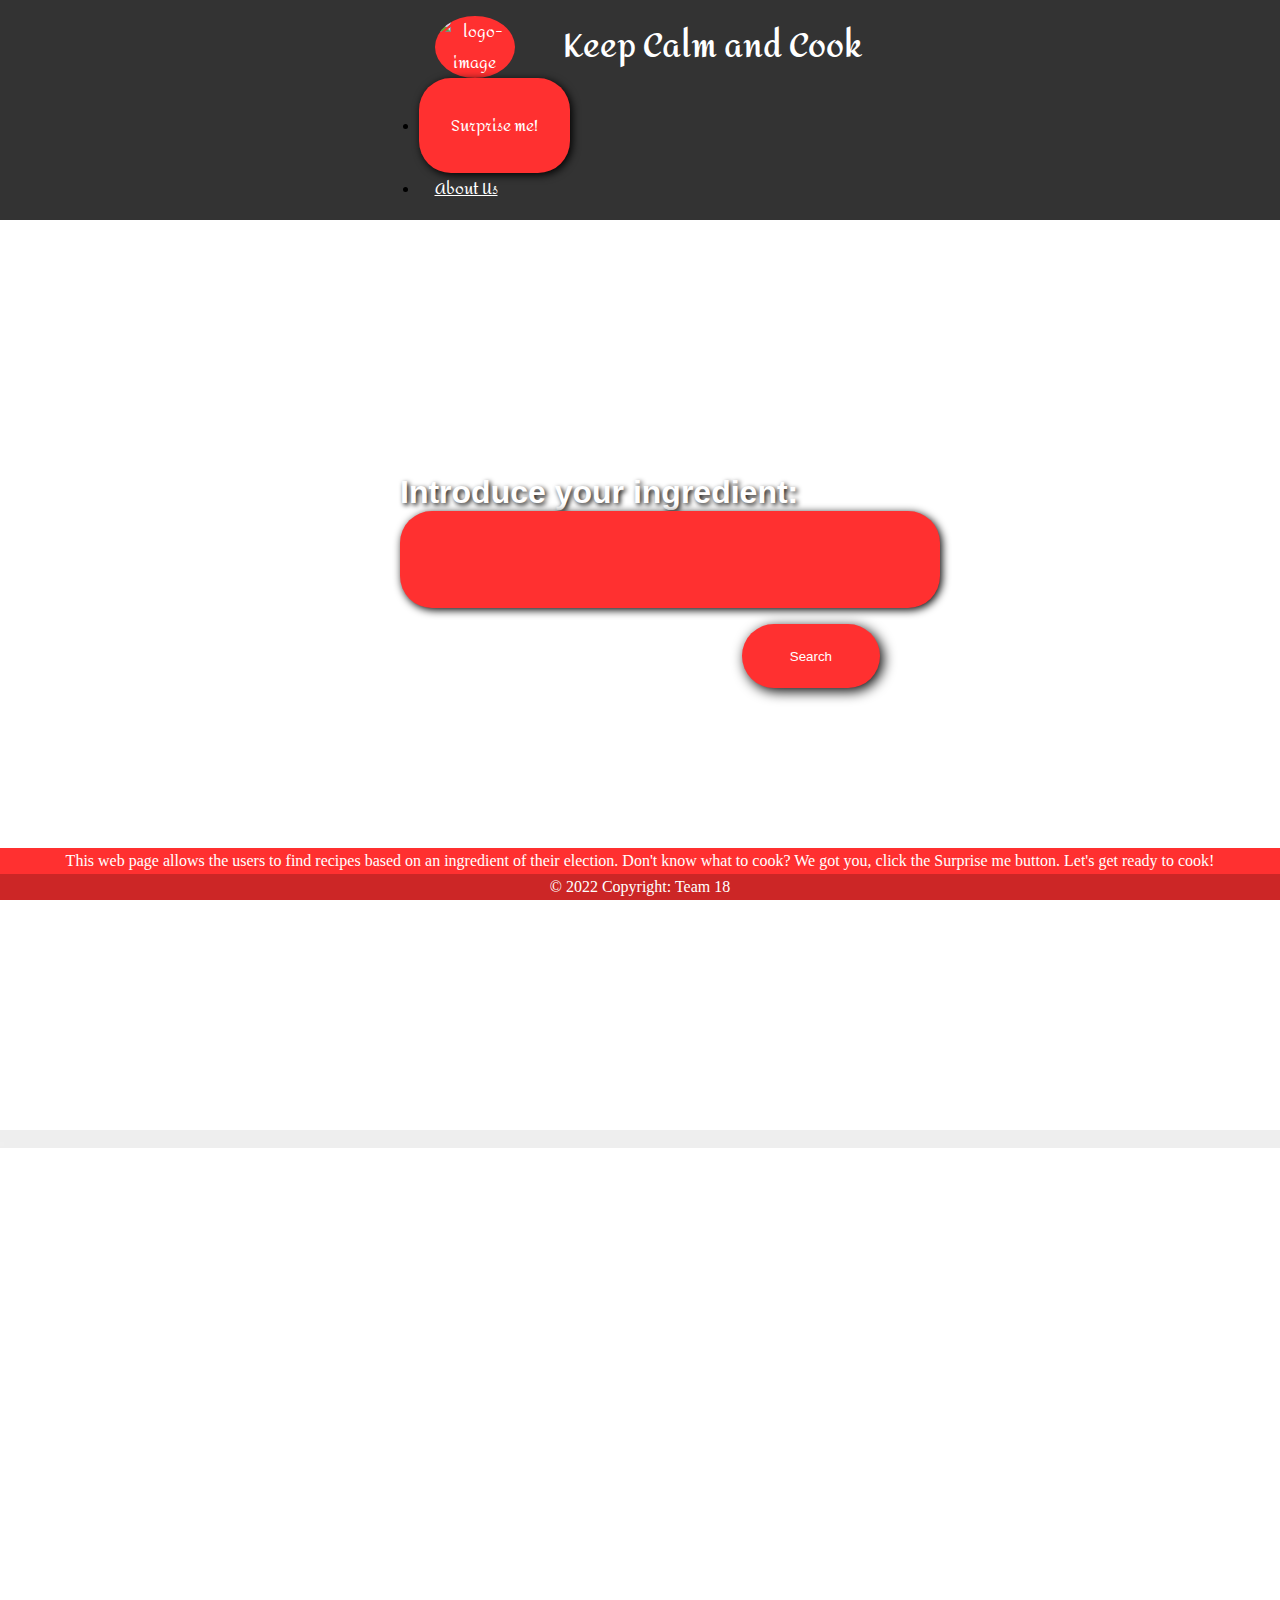
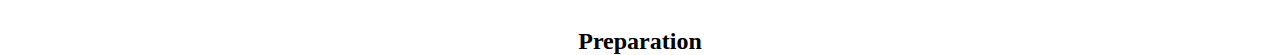
==== commit 437d3a4c: "Merge pull request #2 from mariano-guzrod/Details" ====
--- a/index.html
+++ b/index.html
@@ -19,7 +19,7 @@
     <header>
       <nav class="navbar navbar-expand">
         <div class="container-fluid">
-          <a class="navbar-brand" href="index.html">
+          <a class="navbar-brand">
             <img class="logo-image" src="images/logo.svg" alt="logo-image">
             <h1 class="brand-name">Keep Calm and Cook</h1>
           </a>
@@ -49,7 +49,7 @@
     <!-- Results section  -->
     <section class="results-container"></section>
     <div id="recipe" class="modal fade">
-      <div class="modal-dialog modal-fullscreen">
+      <div class="modal-dialog modal-xl">
         <div class="modal-content">
           <div class="modal-header">
             <!-- Title section -->
@@ -86,22 +86,24 @@
 
     <!-- Footer section -->
     <footer>
-      <div class="container-fluid">
-        <section>
-          <div class="row">
-            <div class="col-lg-8">
-              <p>
-                This project is a recipe search engine by means of the ingredients, by entering in the search engine a
-                certain ingredient will show the results of recipes that contain the same, this way you will never run
-                out of things to cook.
-              </p>
+      <div class="container">
+        <div class="row">
+          <div class="col text-center">
+            <p>
+              This web page allows the users to find recipes based on an ingredient of their election. Don't know what to cook? We got you, click the Surprise me button. Let's get ready to cook!
+            </p>
+          </div>
+        </div>
+      </div>
+        <div class="copyright-section">
+          <div class="container">
+            <div class="row">
+              <div class="col">
+                <p>© 2022 Copyright: Team 18</p>
+              </div>
             </div>
           </div>
-        </section>
-      </div>
-      <div class="copyright-text">
-        <p>© 2022 Copyright</p>
-      </div>
+        </div>
     </footer>
 
 
@@ -112,5 +114,4 @@
 <script src="https://cdn.jsdelivr.net/npm/bootstrap@5.2.0/dist/js/bootstrap.bundle.min.js" integrity="sha384-A3rJD856KowSb7dwlZdYEkO39Gagi7vIsF0jrRAoQmDKKtQBHUuLZ9AsSv4jD4Xa" crossorigin="anonymous"></script>
 
 </body>
-
-</html>+</html>
--- a/styles/styles.css
+++ b/styles/styles.css
@@ -91,6 +91,7 @@
   border-radius: 2rem;
   box-shadow: 2px 2px 8px black;
 }
+
 .button-random:hover {
   background-color: var(--text-color);
 }
@@ -155,27 +156,27 @@
   background-color: rgba(0, 0, 0, 0.418);
   justify-content: space-evenly;
   gap: 15px;
-  margin-bottom: 10vh;
-}
+  margin-bottom: 30vh;
+}
+
 .results-container .result-item {
   text-align: center;
 }
+
 .results-container .result-item img {
   width: 60%;
-}
-
-.modal-fullscreen {
-  padding: 100px;
 }
 
 .result-item {
   flex-basis: 20rem;
   margin-top: 2rem;
 }
+
 .result-item > img {
   max-width: 100%;
   border-radius: 50%;
 }
+
 .result-item > h5 {
   text-align: center;
   margin-top: 1rem;
@@ -187,26 +188,29 @@
 .modal h1,p,h2{
   color: black;
 }
+
 .modal-header {
   background-color: rgb(238, 238, 238);
 }
+
 .modal-title {
   text-align: center;
   width: 100%;
   text-shadow: 2px 2px 3px rgb(204, 204, 204);
 }
+
 .recipe-measures {
   text-align: end;
 }
+
 .recipe-ingredients {
   text-align: start;
 }
 
 .recipe-image {
   margin-bottom: 30px;
-  height: 40vh;
-  width: 100%;
-  object-fit: cover;
+  height: 50vh;
+  object-fit: contain;
 }
 
 .recipe-image-container {
@@ -224,25 +228,15 @@
   bottom: 0;
   text-align: center;
   width: 100vw;
-}
-footer>div>section>.row>.col-lg-8>p{
+  position: fixed;
+}
+
+footer p {
   color: white;
-}
-
-footer section {
-  padding: 20px;
-}
-footer section .row {
-  display: flex;
-  justify-content: center;
-}
-
-.copyright-text {
+  text-align: center;
+  padding: 4px;
+}
+
+.copyright-section {
   background-color: rgba(0, 0, 0, 0.2);
-  padding: 30px;
-  text-align: center;
-}
-.copyright-text p {
-  color: white;
-  text-decoration: none;
-}+}
